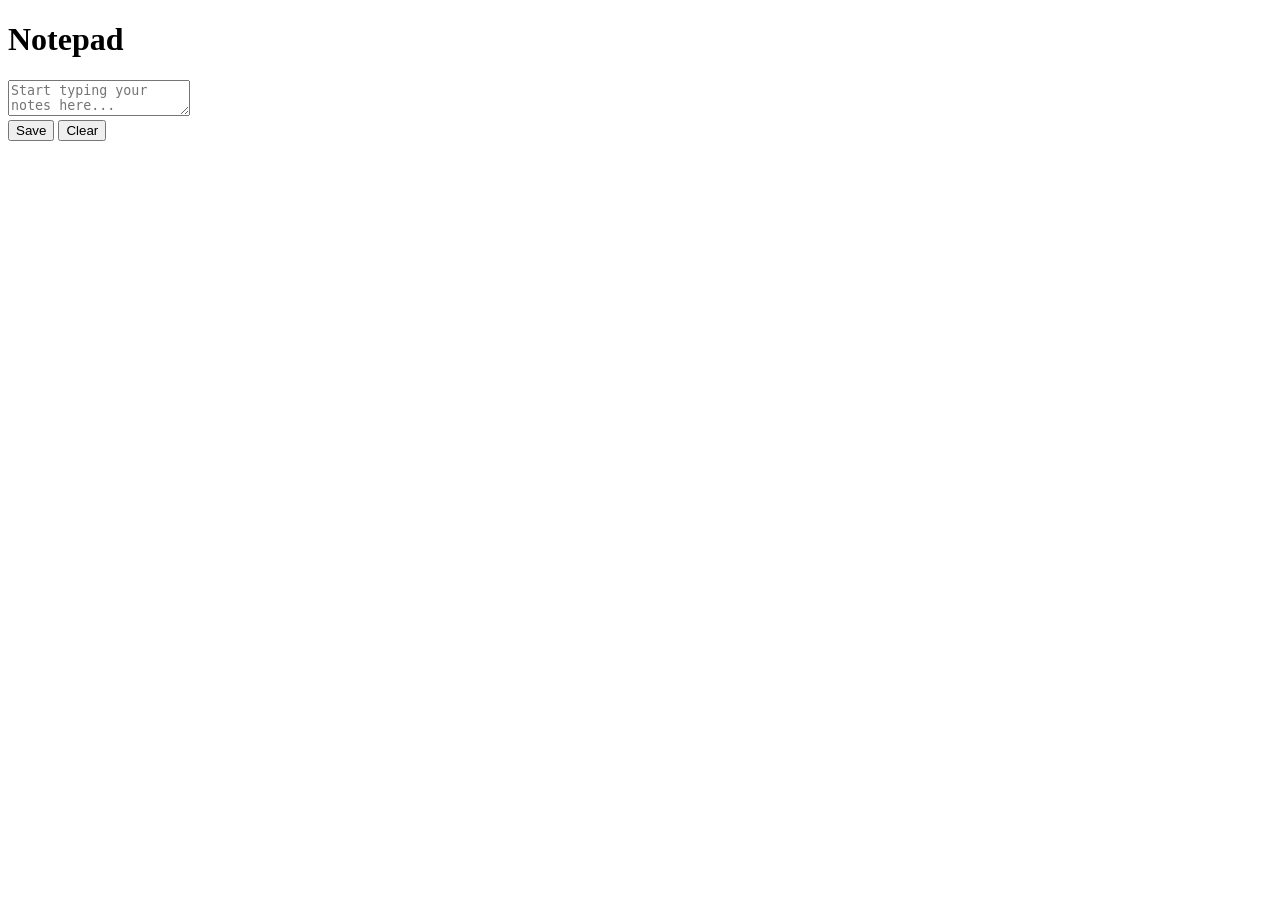
==== index.html @ 91a66681 "Add initial HTML structure for Notepad app" ====
<!DOCTYPE html>
<html lang="en">
<head>
  <meta charset="UTF-8">
  <title>Notepad</title>
  <link rel="stylesheet" href="style.css">
</head>
<body>

  <div class="container">
    <h1>Notepad</h1>

    <textarea id="note" placeholder="Start typing your notes here..."></textarea>

    <div class="buttons">
      <button onclick="saveNote()">Save</button>
      <button onclick="clearNote()">Clear</button>
    </div>

    <p id="status"></p>
  </div>

  <script src="script.js"></script>
</body>
</html>
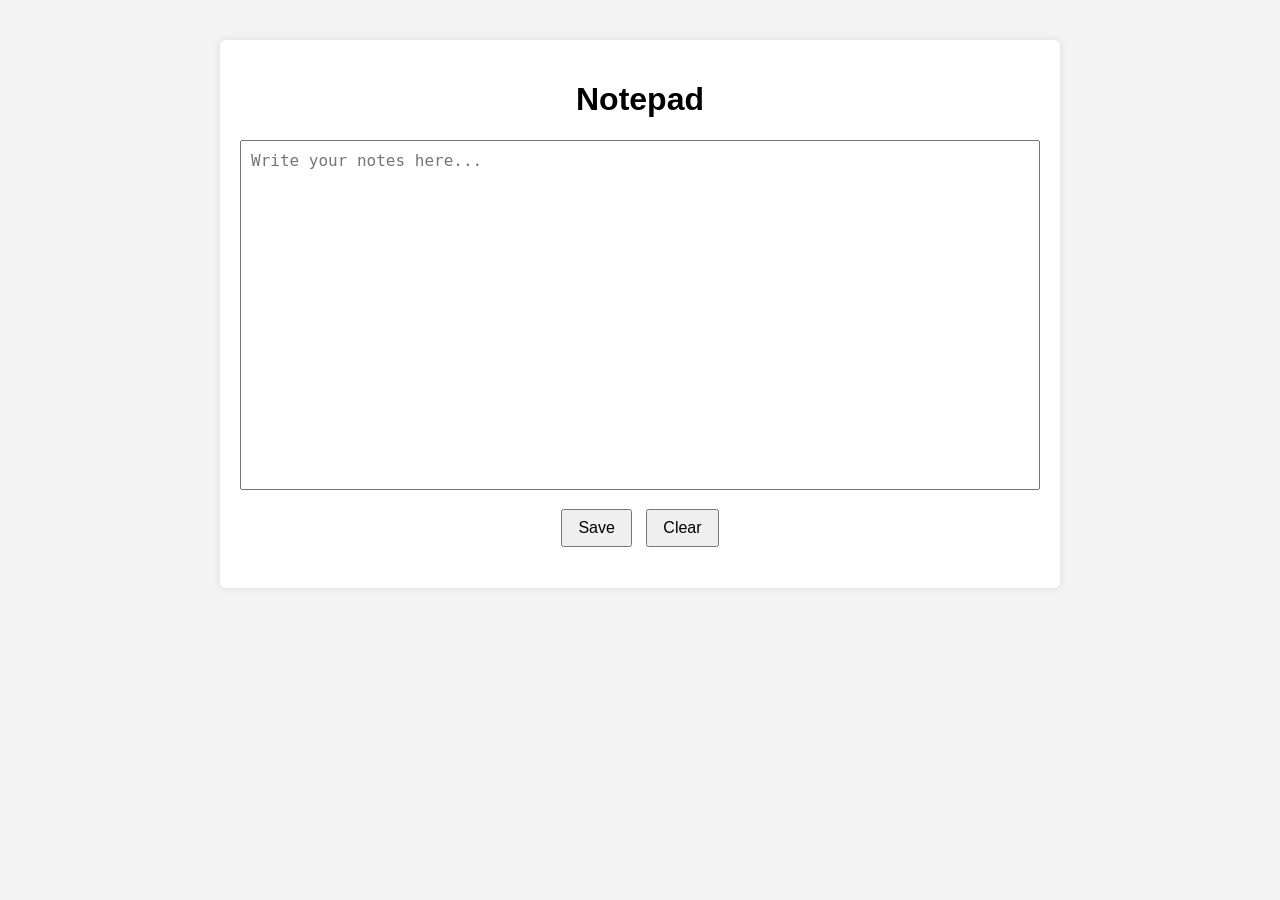
==== commit 872f0a69: "Update textarea placeholder text and add script link" ====
--- a/index.html
+++ b/index.html
@@ -3,6 +3,8 @@
 <head>
   <meta charset="UTF-8">
   <title>Notepad</title>
+
+  <!-- LINK CSS -->
   <link rel="stylesheet" href="style.css">
 </head>
 <body>
@@ -10,7 +12,7 @@
   <div class="container">
     <h1>Notepad</h1>
 
-    <textarea id="note" placeholder="Start typing your notes here..."></textarea>
+    <textarea id="note" placeholder="Write your notes here..."></textarea>
 
     <div class="buttons">
       <button onclick="saveNote()">Save</button>
@@ -20,6 +22,7 @@
     <p id="status"></p>
   </div>
 
+  <!-- LINK JAVASCRIPT -->
   <script src="script.js"></script>
 </body>
 </html>
--- a/style.css
+++ b/style.css
@@ -0,0 +1,50 @@
+body {
+  font-family: Arial, sans-serif;
+  background: #f4f4f4;
+  margin: 0;
+  padding: 0;
+}
+
+.container {
+  max-width: 800px;
+  margin: 40px auto;
+  background: #ffffff;
+  padding: 20px;
+  border-radius: 6px;
+  box-shadow: 0 0 10px rgba(0,0,0,0.1);
+}
+
+h1 {
+  text-align: center;
+}
+
+textarea {
+  width: 100%;
+  height: 350px;
+  padding: 10px;
+  font-size: 16px;
+  resize: none;
+  box-sizing: border-box;
+}
+
+.buttons {
+  margin-top: 10px;
+  text-align: center;
+}
+
+button {
+  padding: 8px 15px;
+  margin: 5px;
+  font-size: 16px;
+  cursor: pointer;
+}
+
+button:hover {
+  opacity: 0.9;
+}
+
+#status {
+  text-align: center;
+  color: green;
+  margin-top: 10px;
+}
